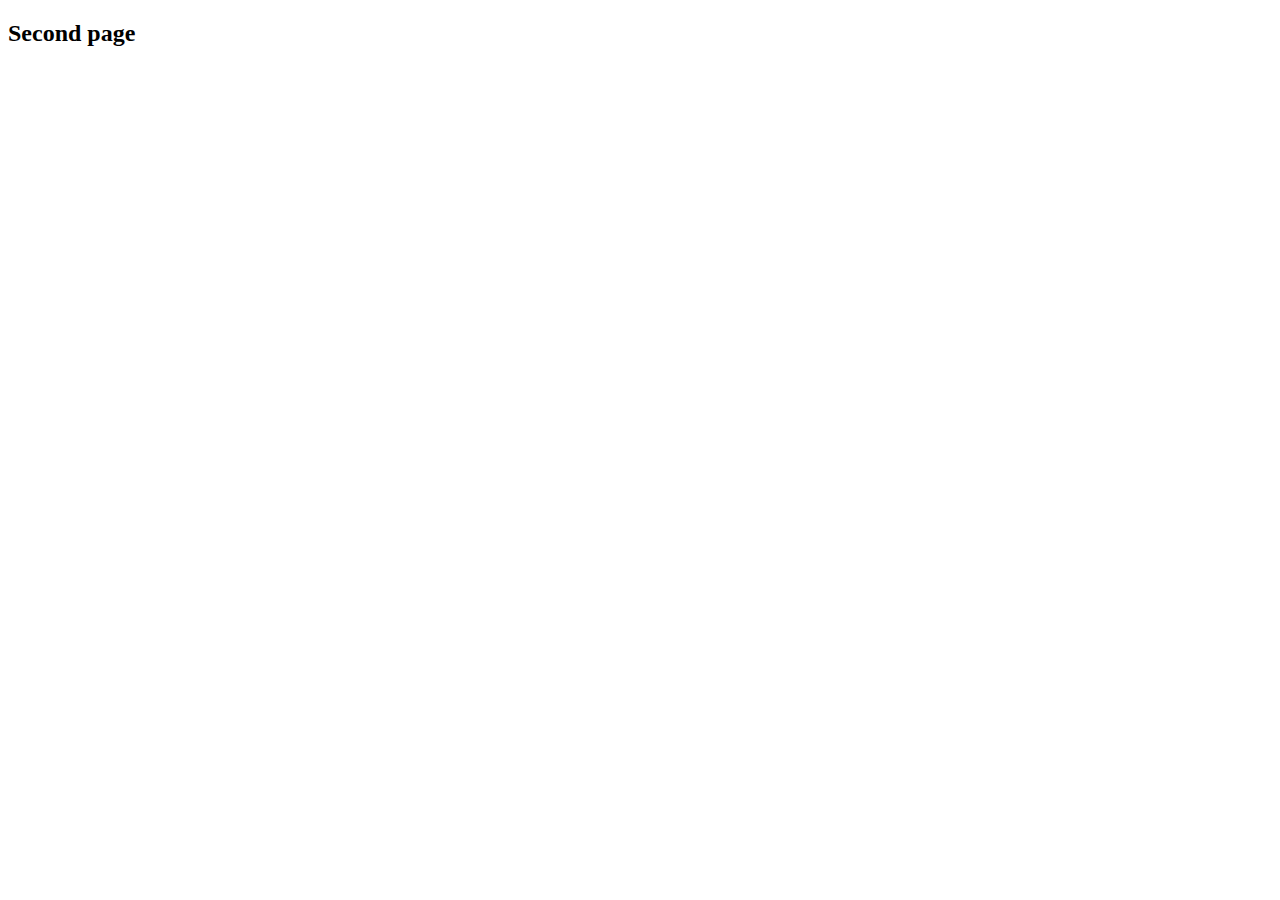
==== second-page.html @ ff243709 "Full Update (test)" ====
<!DOCTYPE html>
<html lang="en">
<head>
    <meta charset="UTF-8">
    <meta http-equiv="X-UA-Compatible" content="IE=edge">
    <meta name="viewport" content="width=device-width, initial-scale=1.0">
    <link rel='stylesheet' type='text/css' media='screen' href='../test-project/css/style.css'>
    <title>Second page</title>
</head>
<body>
    <h2>Second page</h2>
</body>
</html>
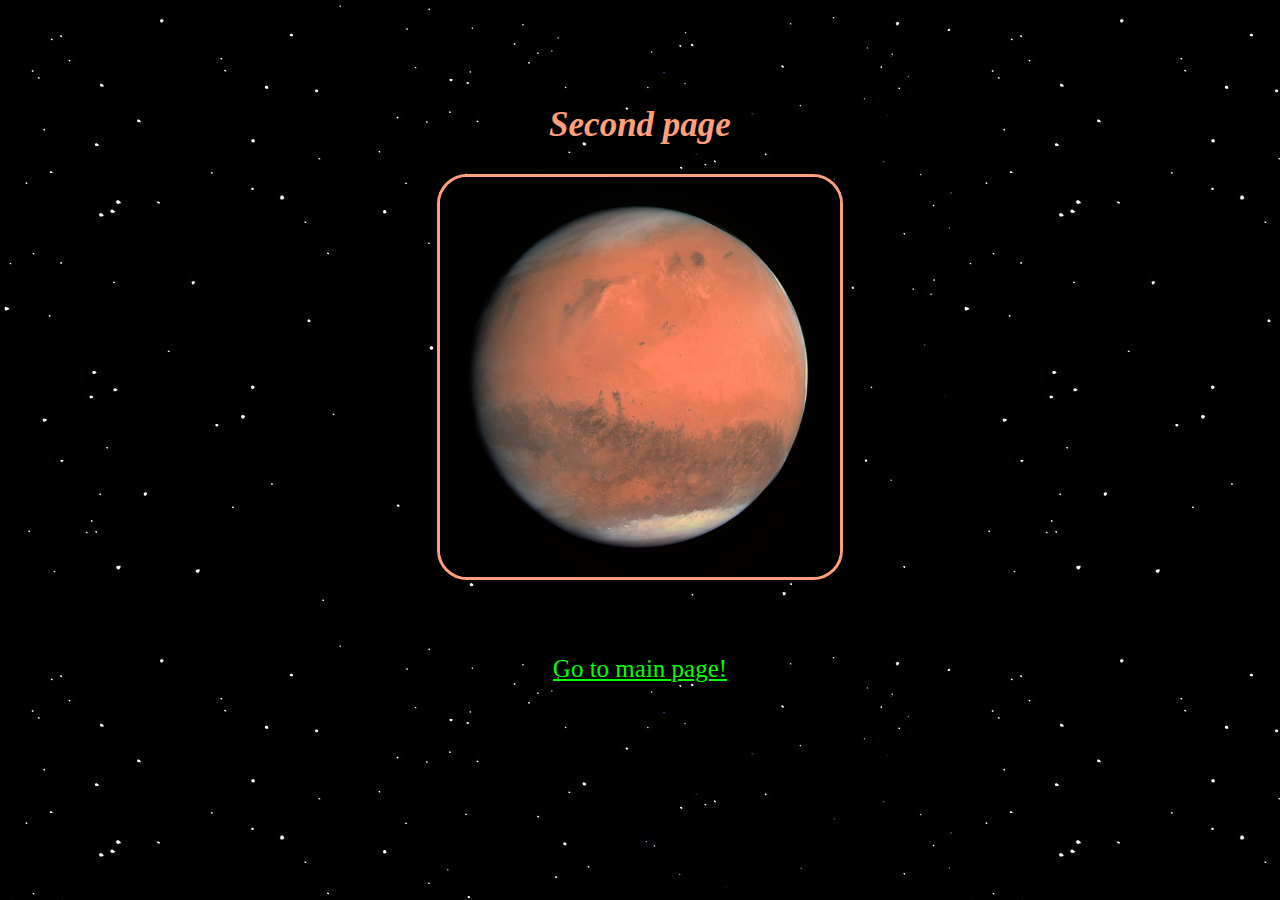
==== commit 53097d6f: "second-page edit" ====
--- a/second-page.html
+++ b/second-page.html
@@ -4,10 +4,12 @@
     <meta charset="UTF-8">
     <meta http-equiv="X-UA-Compatible" content="IE=edge">
     <meta name="viewport" content="width=device-width, initial-scale=1.0">
-    <link rel='stylesheet' type='text/css' media='screen' href='../test-project/css/style.css'>
+    <link rel='stylesheet' type='text/css' media='screen' href='./css/style.css'>
     <title>Second page</title>
 </head>
 <body>
     <h2>Second page</h2>
+    <img class="top-image" src="./images/mars.jpg" alt="mars">
+    <a class='url-2' href='./index.html'>Go to main page!</a>
 </body>
 </html>--- a/css/style.css
+++ b/css/style.css
@@ -0,0 +1,37 @@
+body {
+  background-image: url(../images/background.jpg);
+}
+
+h2 {
+  margin-top: 3em;
+  font-size: 35px;
+  text-align: center;
+  color: lightsalmon;
+  font-style: italic;
+}
+
+.top-image {
+  display: block;
+  margin-left: auto;
+  margin-right: auto;
+  width: 400px;
+  border-radius: 30px;
+  border-style: solid;
+  border-color: lightsalmon;
+}
+
+.url-2 {
+  display: block;
+  text-align: center;
+  margin-top: 3em;
+  color: lime;
+  font-size: 25px;
+  font-style: initial;
+}
+
+.test-p {
+  font-size: 25px;
+  display: block;
+  text-align: center;
+  color: blueviolet;
+}
